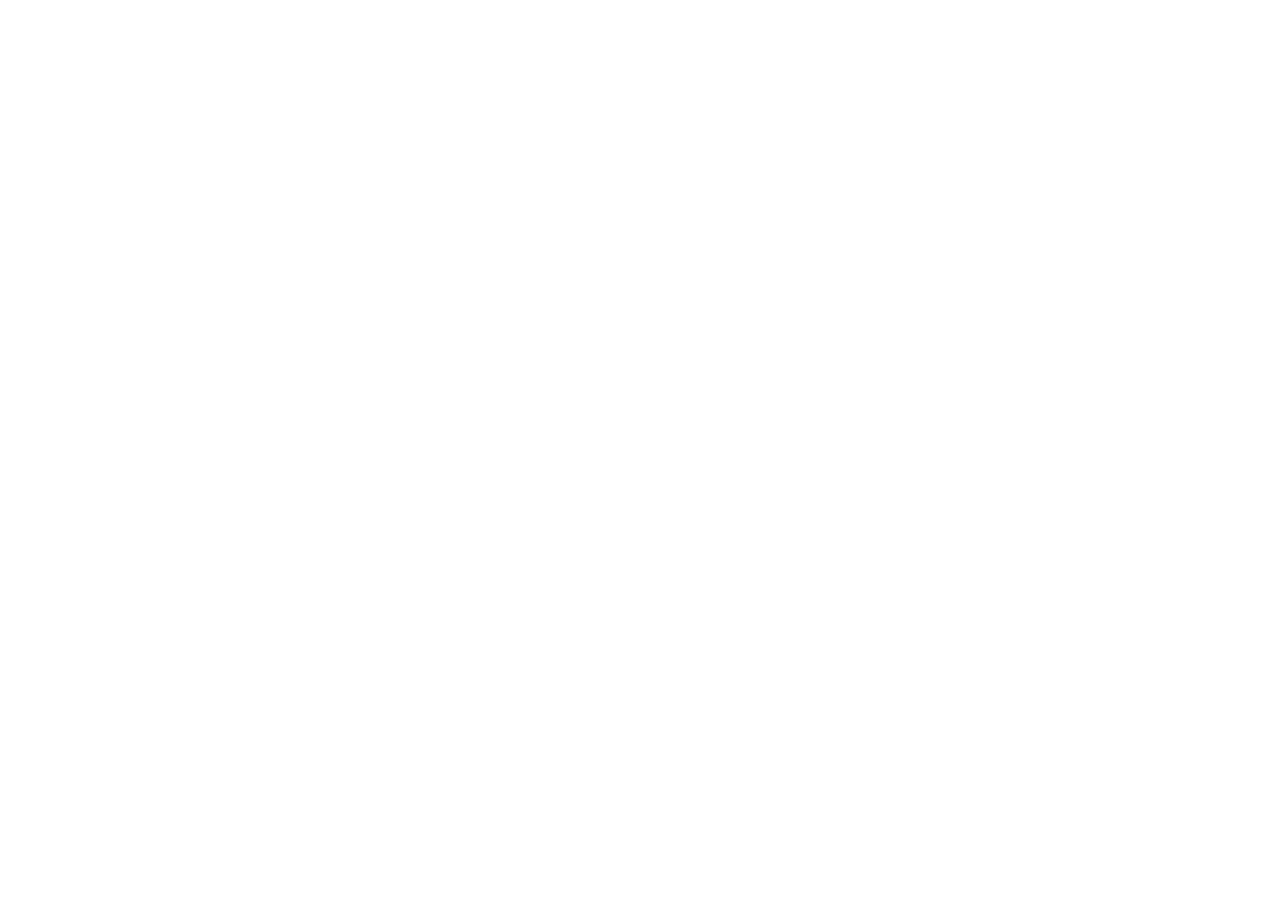
==== index.html @ 650c423f "Add files via upload" ====
<!DOCTYPE html>
<html lang="pt-br">
<head>
    <meta charset="UTF-8">
    <meta http-equiv="X-UA-Compatible" content="IE=edge">
    <meta name="viewport" content="width=device-width, initial-scale=1.0">
    <title>Trabalho de Quimíca</title>
    <style>

    </style>
</head>
<body>
    



    <script>
    </script>
</body>
</html>
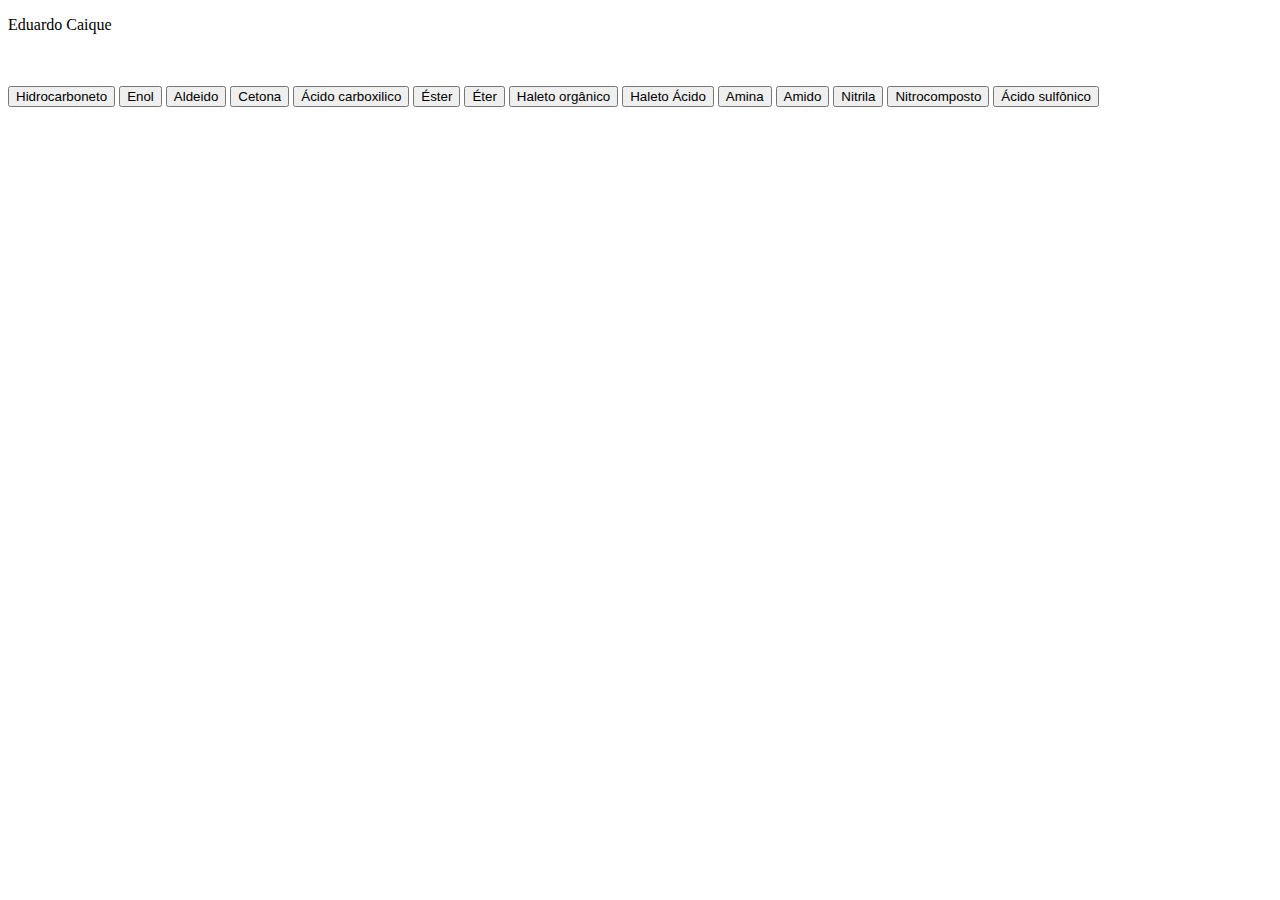
==== commit c4013940: "Add files via upload" ====
--- a/index.html
+++ b/index.html
@@ -5,16 +5,50 @@
     <meta http-equiv="X-UA-Compatible" content="IE=edge">
     <meta name="viewport" content="width=device-width, initial-scale=1.0">
     <title>Trabalho de Quimíca</title>
-    <style>
-
-    </style>
+    <link rel="stylesheet" href="./assets/style.css">
 </head>
 <body>
+    <section class="containerA">
+        <div id="item01">
+            <p>Eduardo Caique</p>
+        </div>
+    </section>
+    <br/>
+    <br/>
+    <section class="containerB">
+        <div id="item02">
+ 
+            <button id="option">Hidrocarboneto</button>
+
+            <button id="option">Enol</button>
+    
+            <button id="option">Aldeido</button>
+            
+            <button id="option">Cetona</button>
+        
+            <button id="option">Ácido carboxilico</button>
+
+            <button id="option">Éster</button>
+          
+            <button id="option">Éter</button>
+    
+            <button id="option">Haleto orgânico</button>
+        
+            <button id="option">Haleto Ácido</button>
+          
+            <button id="option">Amina</button>
+  
+            <button id="option">Amido</button>
+   
+            <button id="option">Nitrila</button>
+     
+            <button id="option">Nitrocomposto</button>
+        
+            <button id="option">Ácido sulfônico</button>
+        </div>    
+    </section>
     
 
-
-
-    <script>
-    </script>
+   
 </body>
 </html>